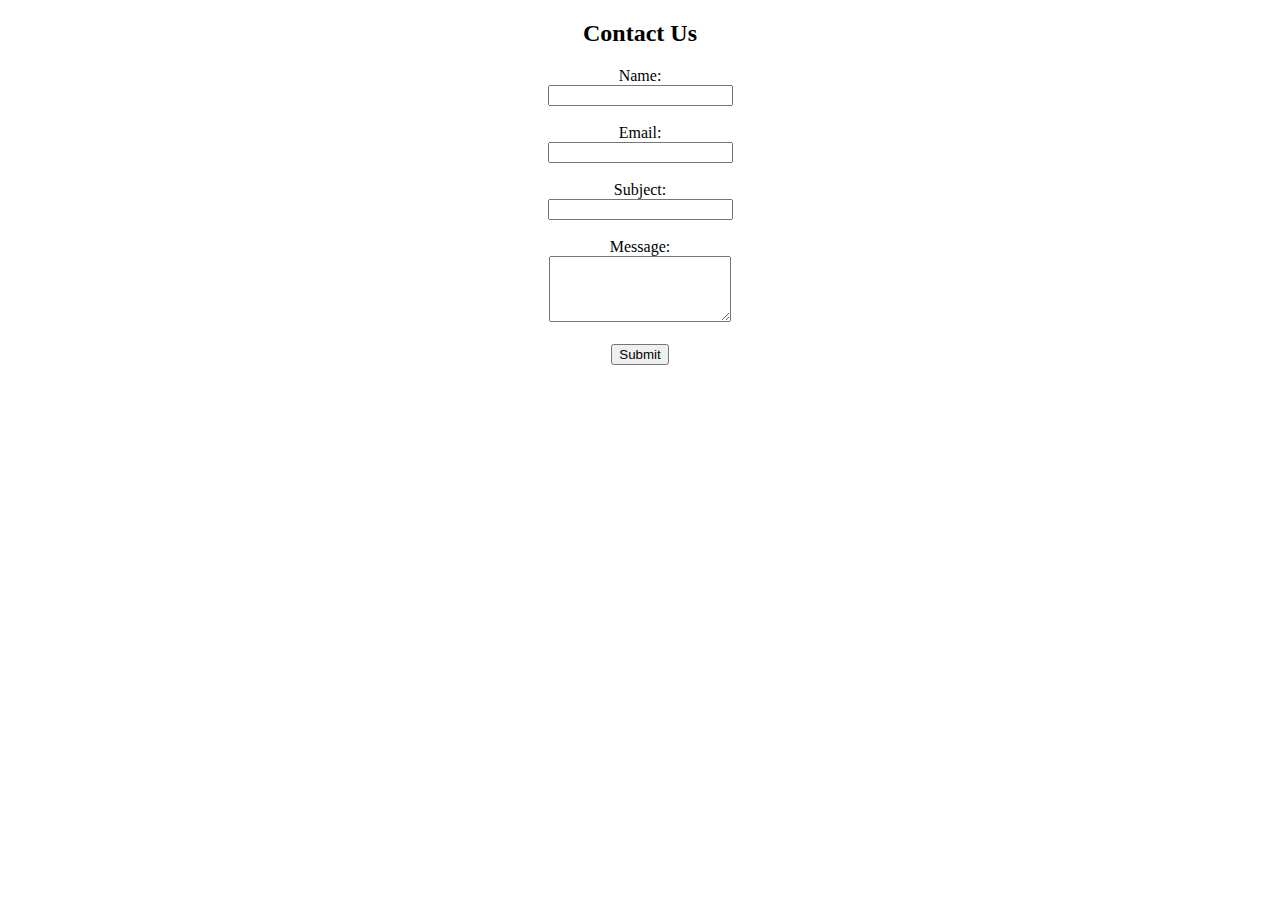
==== contact.html @ b0e6b13d "Add files via upload" ====
<!DOCTYPE html>
<html lang="en">
<head>
    <meta charset="UTF-8">
    <meta name="viewport" content="width=device-width, initial-scale=1.0">
    <title>Contact Form</title>
    <style>
    .kk {
        text-align:center;
    }
    </style>
</head>
<body class="kk">

<h2>Contact Us</h2>

<form action="/submit-form" method="post" >
    <label for="name">Name:</label><br>
    <input type="text" id="name" name="name" required><br><br>

    <label for="email">Email:</label><br>
    <input type="email" id="email" name="email" required><br><br>

    <label for="subject">Subject:</label><br>
    <input type="text" id="subject" name="subject"><br><br>

    <label for="message">Message:</label><br>
    <textarea id="message" name="message" rows="4" required></textarea><br><br>

    <input type="submit" value="Submit">
</form>

</body>
</html>
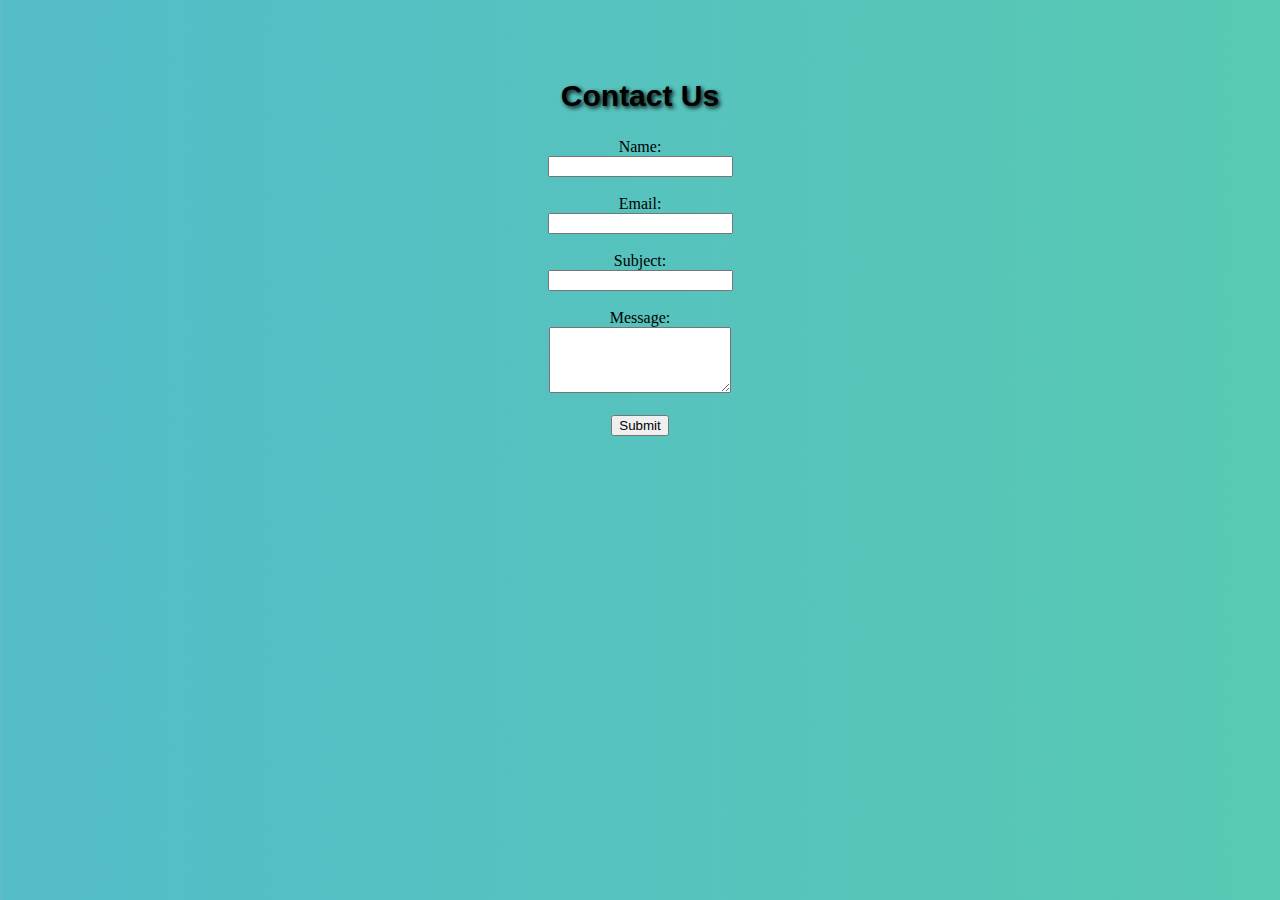
==== commit f7004ed7: "contact.html" ====
--- a/contact.html
+++ b/contact.html
@@ -5,14 +5,34 @@
     <meta name="viewport" content="width=device-width, initial-scale=1.0">
     <title>Contact Form</title>
     <style>
+  body {
+    margin: 0;
+    padding: 0;
+    overflow: hidden;
+    background: linear-gradient(to right, #55bcc9, #5cdb95, #7395ae, #adadad, #c2b9b0, #afd275, #e3afbc);
+    background-size: 1400% 100%;
+    animation: rainbow 25s linear infinite;
+  }
+
+  @keyframes rainbow {
+    0% { background-position: 0% 50%; }
+    50% { background-position: 100% 50%; }
+    100% { background-position: 0% 50%; }
+  }
     .kk {
         text-align:center;
+        
     }
+        .shadow-text {
+        font-size: 30px;
+        font-family: Arial, sans-serif;
+        text-shadow: 2px 2px 4px rgba(0, 0, 0, 0.95); 
+  }
     </style>
 </head>
 <body class="kk">
-
-<h2>Contact Us</h2>
+</br></br></br>
+<h2 class="shadow-text">Contact Us</h2>
 
 <form action="/submit-form" method="post" >
     <label for="name">Name:</label><br>
